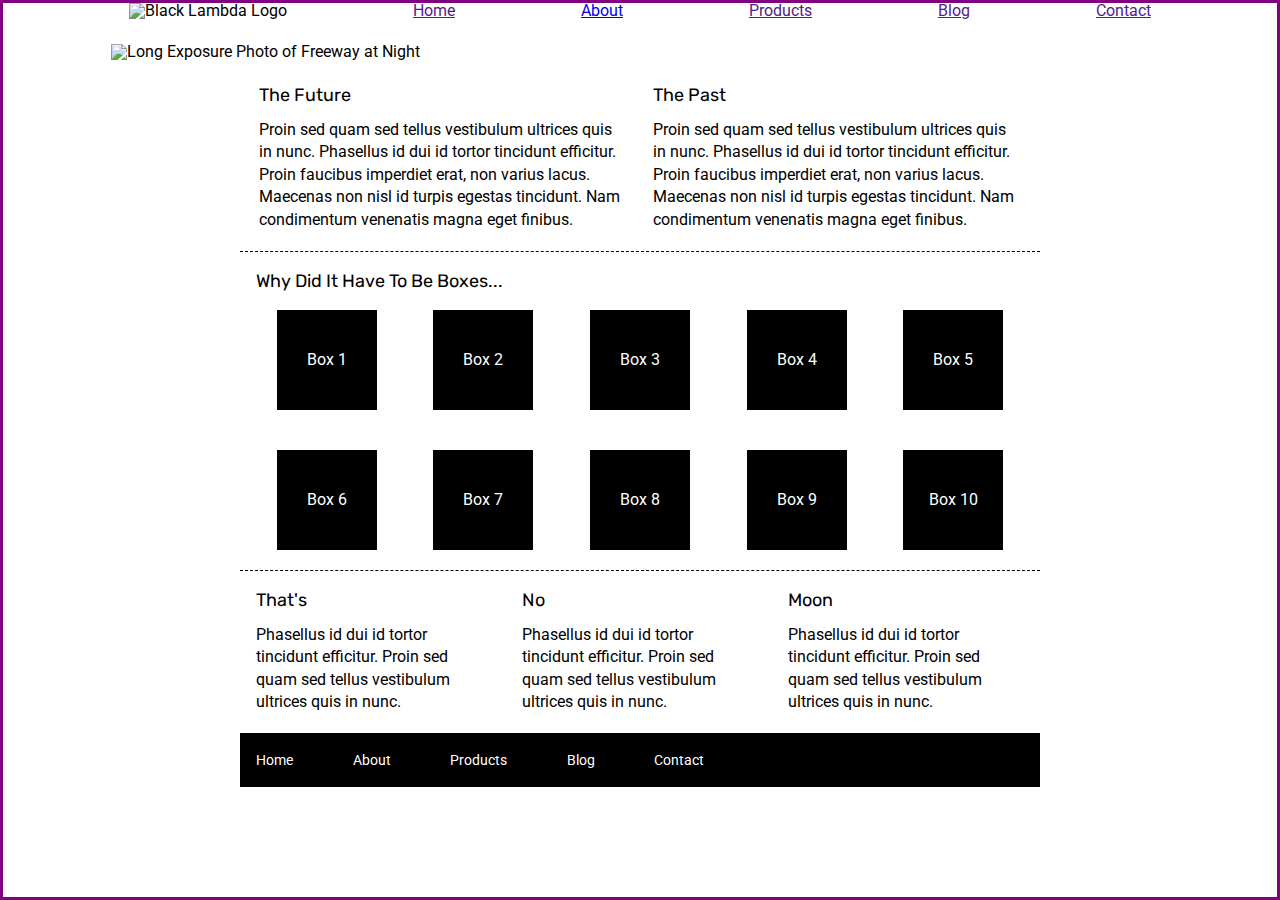
==== index.html @ f34680d0 "added header & nav to html & css" ====
<!doctype html>

<html lang="en">
<head>
  <meta charset="utf-8">

  <title>Sprint Challenge - Home</title>

  <link href="https://fonts.googleapis.com/css?family=Roboto|Rubik" rel="stylesheet">
  <link rel="stylesheet" href="css/index.css">

</head>

<body>
    <header>
        <nav>
            <img src="img/lambda-black.png" alt="Black Lambda Logo">
            <a href="">Home</a>
            <a href="about.html">About</a>
            <a href="">Products</a>
            <a href="">Blog</a>
            <a href="">Contact</a>
        </nav>
        <img class="freeway" src="img/jumbo.jpg" alt="Long Exposure Photo of Freeway at Night">
    </header>
    <div class="container">
   
        <section class="top-content">
            <div class="text-container">
                <h2>The Future</h2>
                <p>Proin sed quam sed tellus vestibulum ultrices quis in nunc. Phasellus id dui id tortor tincidunt efficitur. Proin faucibus imperdiet erat, non varius lacus. Maecenas non nisl id turpis egestas tincidunt. Nam condimentum venenatis magna eget finibus.</p>
            </div>
            <div class="text-container">
                <h2>The Past</h2>
                <p>Proin sed quam sed tellus vestibulum ultrices quis in nunc. Phasellus id dui id tortor tincidunt efficitur. Proin faucibus imperdiet erat, non varius lacus. Maecenas non nisl id turpis egestas tincidunt. Nam condimentum venenatis magna eget finibus.</p>
            </div>
        </section>
        
        <section class="middle-content">
        
            <h2>Why Did It Have To Be Boxes...</h2>
            
            <div class="boxes">
                <div class="box">Box 1</div>
                <div class="box">Box 2</div>
                <div class="box">Box 3</div>
                <div class="box">Box 4</div>
                <div class="box">Box 5</div>
                <div class="box">Box 6</div>
                <div class="box">Box 7</div>
                <div class="box">Box 8</div>
                <div class="box">Box 9</div>
                <div class="box">Box 10</div>
            </div>
        
        </section>

        <section class="bottom-content">

            <div class="text-container">
                <h2>That's</h2>
                <p>Phasellus id dui id tortor tincidunt efficitur. Proin sed quam sed tellus vestibulum ultrices quis in nunc.</p>
            </div>
            <div class="text-container">
                <h2>No</h2>
                <p>Phasellus id dui id tortor tincidunt efficitur. Proin sed quam sed tellus vestibulum ultrices quis in nunc.</p>
            </div>
            <div class="text-container">
                <h2>Moon</h2>
                <p>Phasellus id dui id tortor tincidunt efficitur. Proin sed quam sed tellus vestibulum ultrices quis in nunc.</p>
            </div>

        </section>
        
        <footer>
            <nav>
                <a href="#">Home</a>
                <a href="#">About</a>
                <a href="#">Products</a>
                <a href="#">Blog</a>
                <a href="#">Contact</a>
            </nav>
        </footer>
    </div><!-- container -->        
</body>
</html>
---- css/index.css ----
/* http://meyerweb.com/eric/tools/css/reset/ 
   v2.0 | 20110126
   License: none (public domain)
*/

html, body, div, span, applet, object, iframe,
h1, h2, h3, h4, h5, h6, p, blockquote, pre,
a, abbr, acronym, address, big, cite, code,
del, dfn, em, img, ins, kbd, q, s, samp,
small, strike, strong, sub, sup, tt, var,
b, u, i, center,
dl, dt, dd, ol, ul, li,
fieldset, form, label, legend,
table, caption, tbody, tfoot, thead, tr, th, td,
article, aside, canvas, details, embed, 
figure, figcaption, footer, header, hgroup, 
menu, nav, output, ruby, section, summary,
time, mark, audio, video {
	margin: 0;
	padding: 0;
	border: 0;
	font-size: 100%;
	font: inherit;
	vertical-align: baseline;
}
/* HTML5 display-role reset for older browsers */
article, aside, details, figcaption, figure, 
footer, header, hgroup, menu, nav, section {
	display: block;
}
body {
	line-height: 1;
}
ol, ul {
	list-style: none;
}
blockquote, q {
	quotes: none;
}
blockquote:before, blockquote:after,
q:before, q:after {
	content: '';
	content: none;
}
table {
	border-collapse: collapse;
	border-spacing: 0;
}

* {
    box-sizing: border-box;
}

html, body {
    height: 100%;
    font-family: 'Roboto', sans-serif;
}

h1, h2, h3, h4, h5 {
    font-size: 18px;
    margin-bottom: 15px;
    font-family: 'Rubik', sans-serif;
}

p {
    line-height: 1.4;
}
body{
    border: 3px solid purple;
}
header nav{
    display: flex;
    justify-content: space-evenly;
}
header .freeway{
   display: block;
   margin: auto;
   width: 83%;
   padding: 2% 0;
}

.container {
    width: 800px;
    margin: 0 auto;
}

.top-content {
    display: flex;
    flex-wrap: wrap;
    justify-content: space-evenly;
    margin-bottom: 20px;
    border-bottom: 1px dashed black;
}

.top-content .text-container {
    width: 48%;
    padding: 0 1%;
    padding-bottom: 20px;  
}

.middle-content {
    margin-bottom: 20px;
    border-bottom: 1px dashed black;
}

.middle-content h2 {
    padding: 0 2%;
    margin-bottom: 0;
}

.middle-content .boxes {
    display: flex;
    flex-wrap: wrap;
    justify-content: space-evenly;
}

.middle-content .boxes .box {
    width: 12.5%;
    height: 100px;
    background: black;
    margin: 20px 2.5%;
    color: white;
    display: flex;
    align-items: center;
    justify-content: center;
}

.bottom-content {
    display: flex;
    margin: 0 2% 20px;
    justify-content: space-around;
}

.bottom-content .text-container {
    padding-right: 4%;
}

.bottom-content .text-container:last-child {
    padding-right: 0;
}

footer {
    width: 100%;
    background: black;
}

footer nav {
    width: 60%;
    display: flex;
    justify-content: space-between;
    align-items: center;
    padding: 20px 2%;
    font-size: 14px;
}

footer nav a {
    color: white;
    text-decoration: none;
}
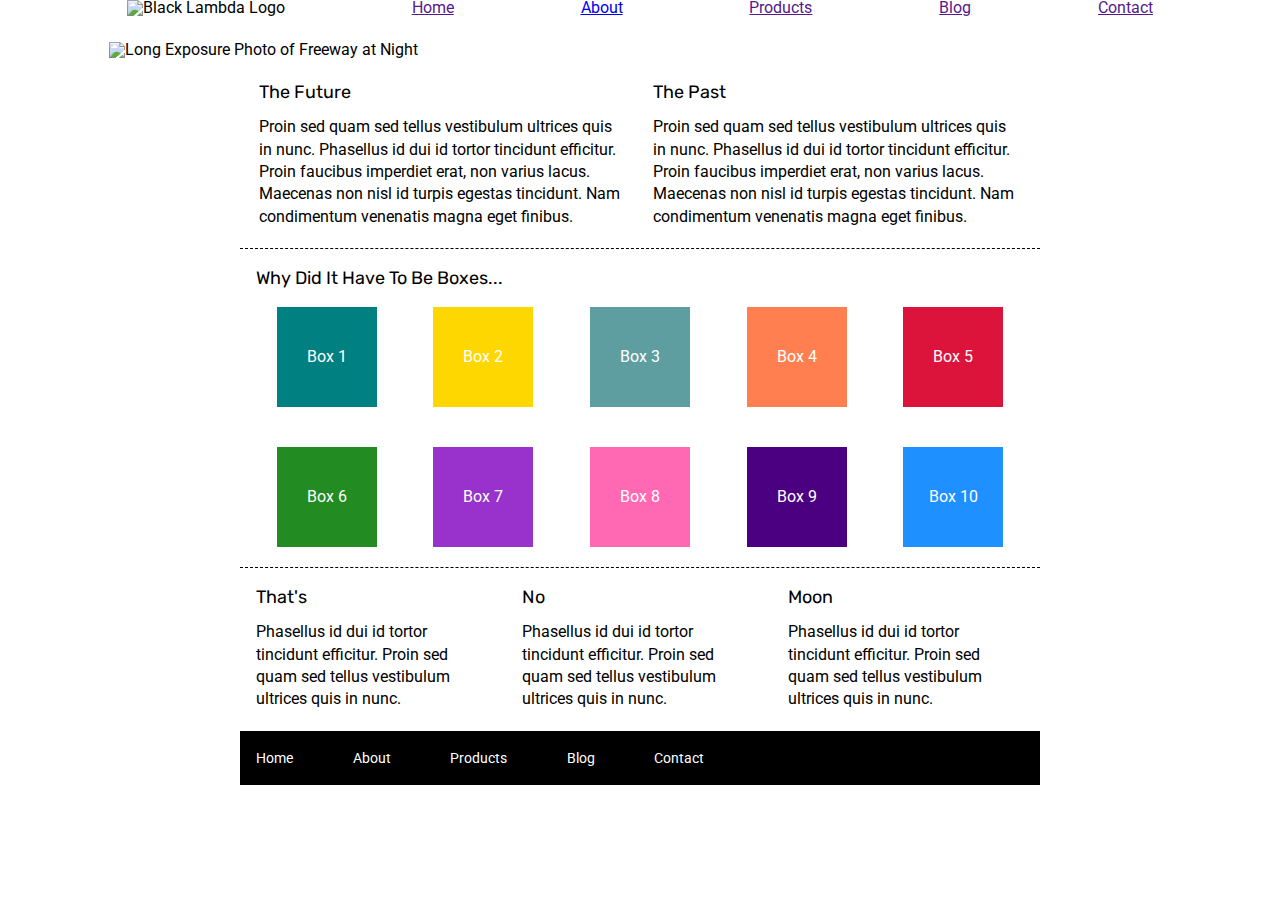
==== commit a7ae72d8: "edit css & html files for the boxes color" ====
--- a/index.html
+++ b/index.html
@@ -41,16 +41,16 @@
             <h2>Why Did It Have To Be Boxes...</h2>
             
             <div class="boxes">
-                <div class="box">Box 1</div>
-                <div class="box">Box 2</div>
-                <div class="box">Box 3</div>
-                <div class="box">Box 4</div>
-                <div class="box">Box 5</div>
-                <div class="box">Box 6</div>
-                <div class="box">Box 7</div>
-                <div class="box">Box 8</div>
-                <div class="box">Box 9</div>
-                <div class="box">Box 10</div>
+                <div class="box1">Box 1</div>
+                <div class="box2">Box 2</div>
+                <div class="box3">Box 3</div>
+                <div class="box4">Box 4</div>
+                <div class="box5">Box 5</div>
+                <div class="box6">Box 6</div>
+                <div class="box7">Box 7</div>
+                <div class="box8">Box 8</div>
+                <div class="box9">Box 9</div>
+                <div class="box10">Box 10</div>
             </div>
         
         </section>
--- a/css/index.css
+++ b/css/index.css
@@ -65,9 +65,6 @@
 p {
     line-height: 1.4;
 }
-body{
-    border: 3px solid purple;
-}
 header nav{
     display: flex;
     justify-content: space-evenly;
@@ -114,15 +111,44 @@
     justify-content: space-evenly;
 }
 
-.middle-content .boxes .box {
+.middle-content .boxes div{
     width: 12.5%;
     height: 100px;
-    background: black;
     margin: 20px 2.5%;
     color: white;
     display: flex;
     align-items: center;
     justify-content: center;
+}
+.box1{
+    background-color: teal;
+}
+.box2{
+    background-color: gold;
+}
+.box3{
+    background-color: cadetblue;
+}
+.box4{
+    background-color: coral;
+}
+.box5{
+    background-color: crimson;
+}
+.box6{
+    background-color: forestgreen;
+}
+.box7{
+    background-color: darkorchid;
+}
+.box8{
+    background-color: hotpink;
+}
+.box9{
+    background-color: indigo;
+}
+.box10{
+    background-color: dodgerblue;
 }
 
 .bottom-content {
